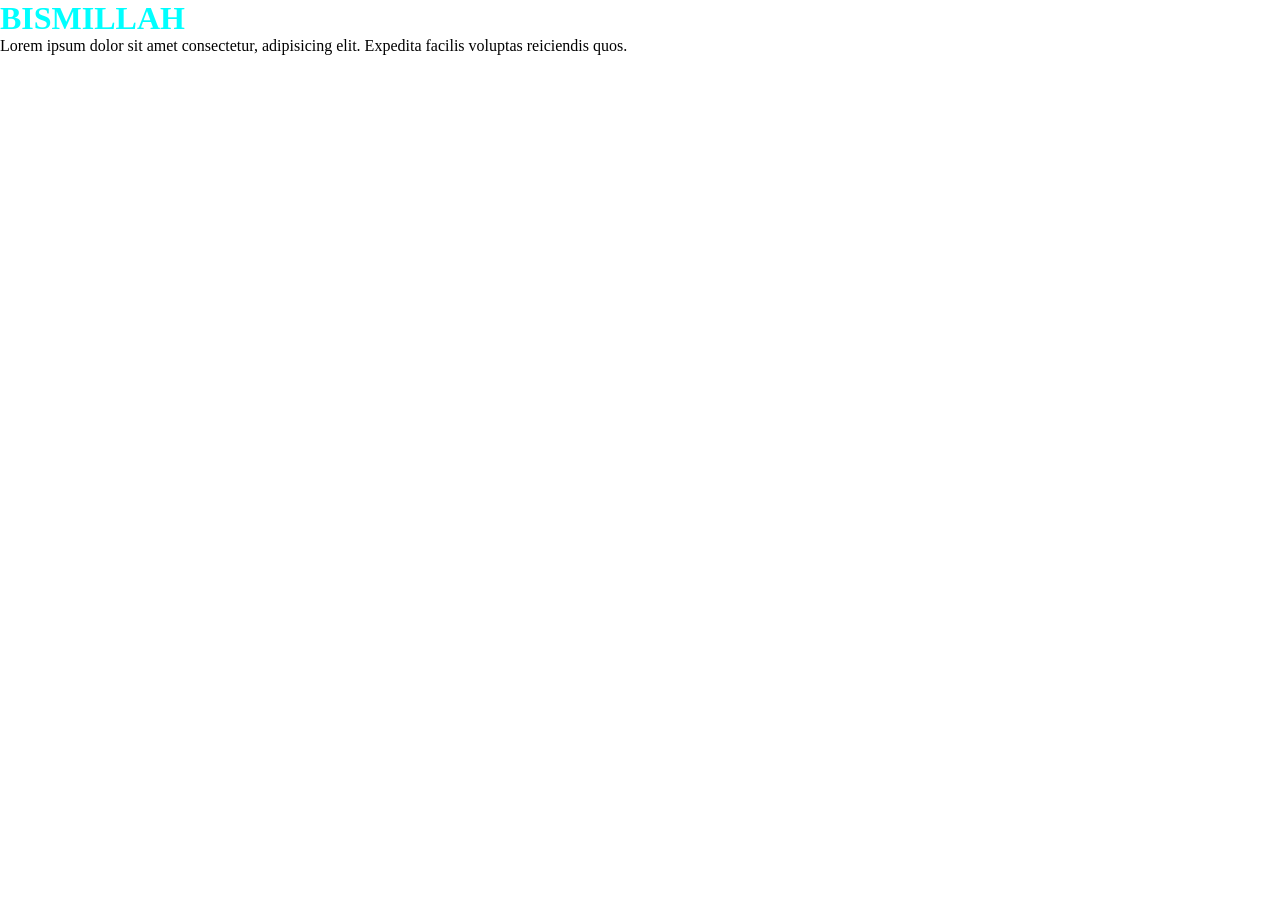
==== index.html @ 944ce269 "BISMILLAH" ====
<!DOCTYPE html>
<html lang="en">
<head>
    <meta charset="UTF-8">
    <meta name="viewport" content="width=device-width, initial-scale=1.0">
    <title>Document</title>
    <link rel="stylesheet" href="style.css">
</head>
<body>
    <h1>BISMILLAH</h1>
    <p>
        Lorem ipsum dolor sit amet consectetur, adipisicing elit. Expedita facilis voluptas reiciendis quos.
    </p>
    
</body>
</html>
---- style.css ----
*{
    margin: 0;
    padding: 0;
    box-sizing: border-box;
}



h1{
    color: aqua;
}
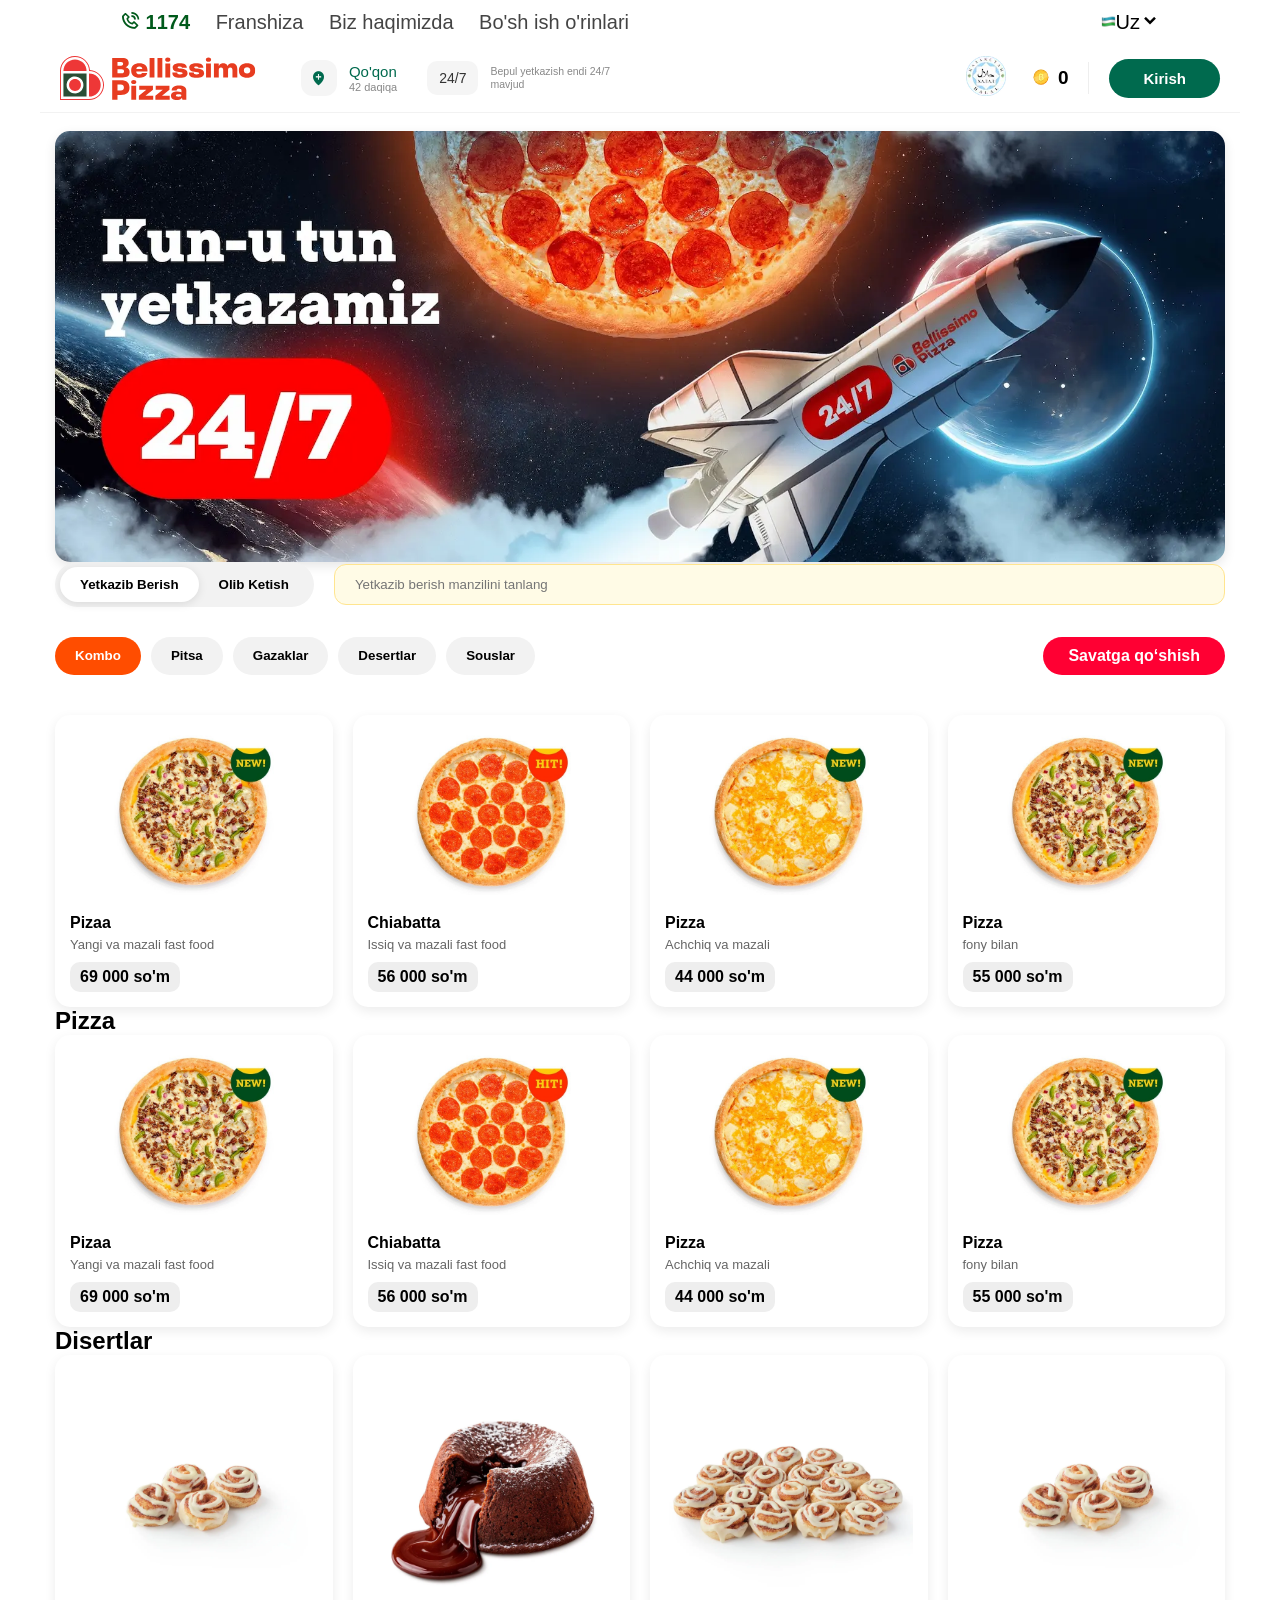
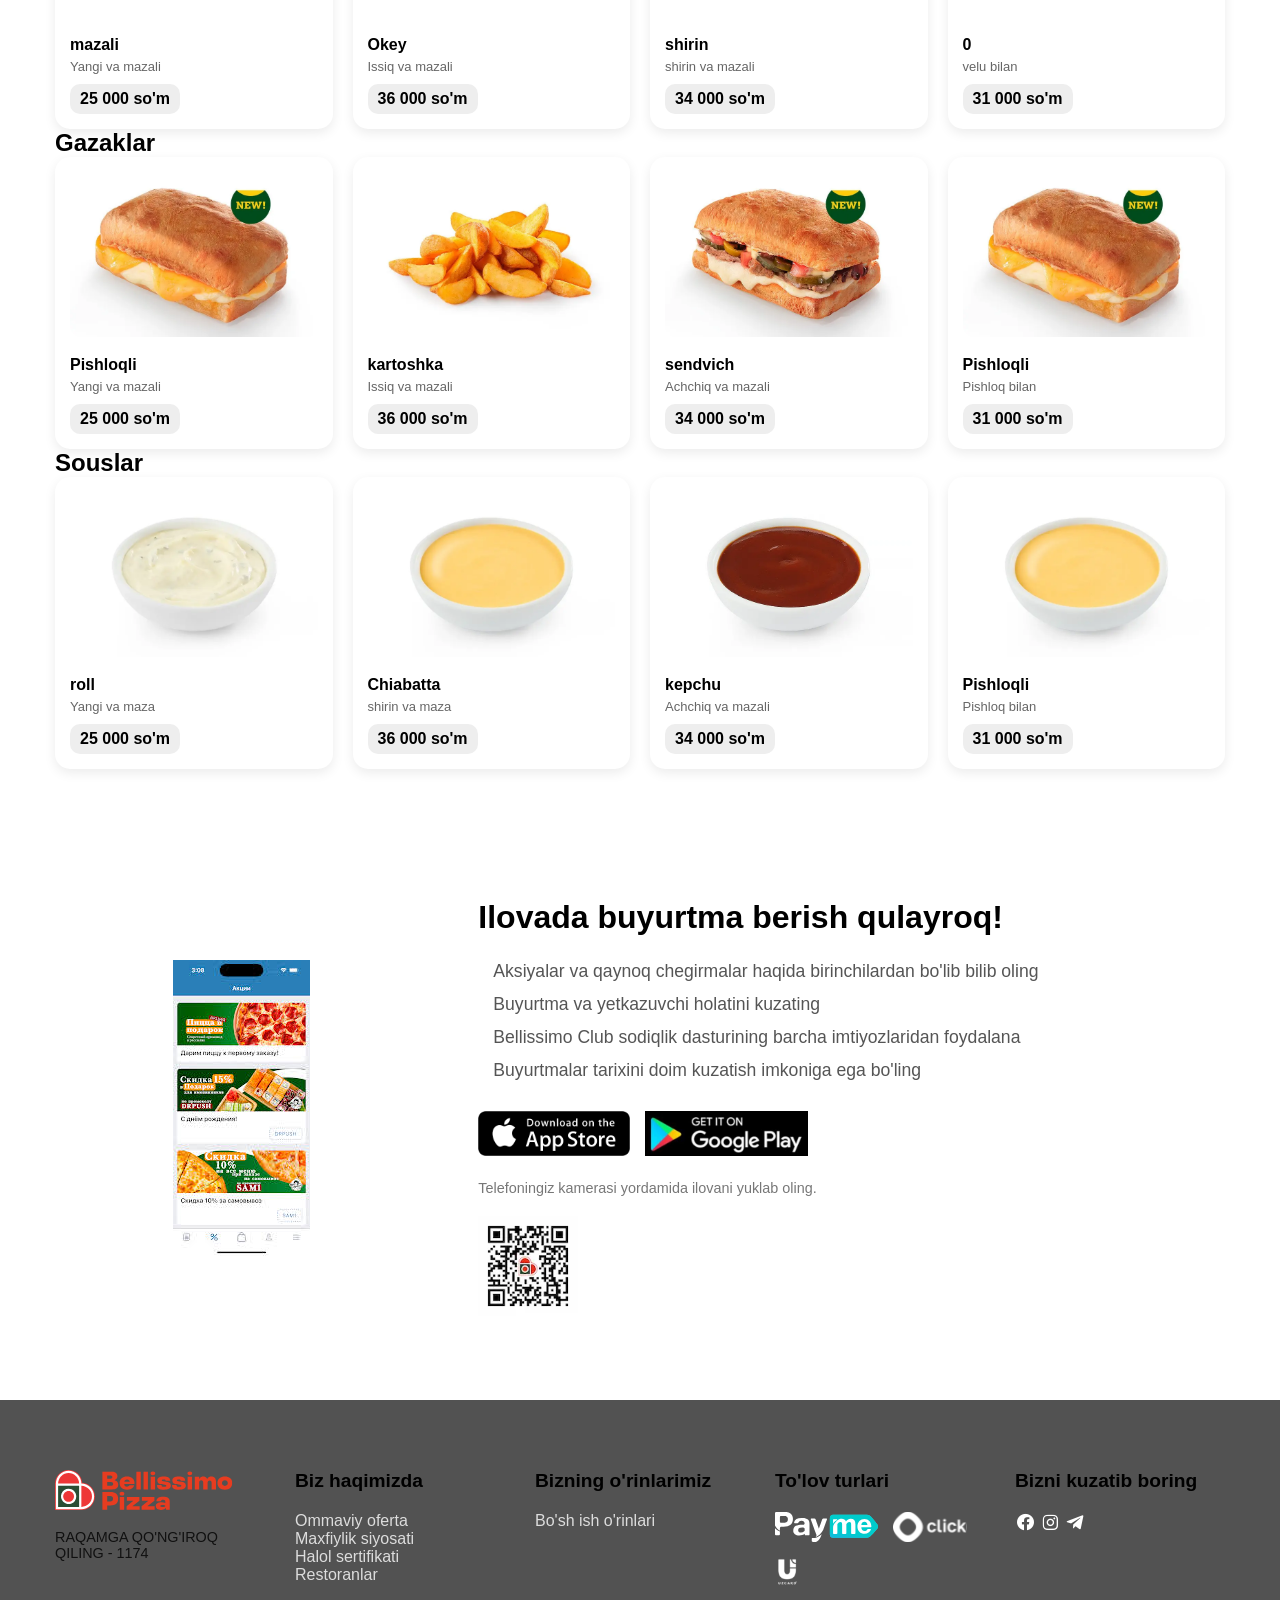
==== commit 7daf623f: "Github" ====
--- a/index.html
+++ b/index.html
@@ -3,14 +3,406 @@
 <head>
     <meta charset="UTF-8">
     <meta name="viewport" content="width=device-width, initial-scale=1.0">
-    <title>Document</title>
-    <link rel="stylesheet" href="style.css">
-</head>
-<body>
-    <h1>BISMILLAH</h1>
-    <p>
-        Lorem ipsum dolor sit amet consectetur, adipisicing elit. Expedita facilis voluptas reiciendis quos.
-    </p>
+    <!-- link css -->
+    <link rel="stylesheet" href="./bls.css">
+    <!-- link boxicon -->
+    <link href='https://unpkg.com/boxicons@2.1.4/css/boxicons.min.css' rel='stylesheet'>
+    </head>
     
-</body>
-</html>+    <body>
+        <!-- TOP BAR -->
+        <div class="topbar">
+            <div class="top-left">
+                <span class="phone"><i class='bx bx-phone-call'></i> 1174</span>
+                <a href="#">Franshiza</a>
+                <a href="#">Biz haqimizda</a>
+                <a href="#">Bo'sh ish o'rinlari</a>
+            </div>
+            <div class="dropdown">
+                <input type="checkbox" id="lang">
+                <label for="lang" class="btn-hee"><img src="uzFlag.svg" alt="">Uz<i class='bx bxs-chevron-down'></i></label>
+    
+                <div class="dropdown-menu">
+                    <p><img src="ruFlag.svg" alt="">Ru</p>
+                </div>
+            </div>
+        </div>
+        <!-- <hr class="legh"> -->
+        
+        <header class="top-navigation-shell">
+            <div class="main-inner-row">
+        
+                <!-- LOGO QISMI -->
+                <div class="branding-cell">
+                    <img src="./logo_new.svg" alt="Bellissimo" class="brand-img">
+                </div>
+        
+                <!-- LOKATSIYA TANLASH -->
+                <div class="geo-selector-unit">
+                    <div class="square-icon-box">
+                        <i class='bx bxs-location-plus'></i>
+                    </div>
+                    <div class="geo-label-stack">
+                        <div class="primary-city">Qo'qon</div>
+                        <div class="secondary-eta">42 daqiqa</div>
+                    </div>
+                </div>
+        
+                <!-- 24/7 STATUS -->
+                <div class="delivery-status-chip">
+                    <div class="grey-text-badge">24/7</div>
+                    <div class="chip-description">
+                        Bepul yetkazish endi 24/7 <br> mavjud
+                    </div>
+                </div>
+                <!-- O'NG TOMONDAGI DIVLAR -->
+                <div class="utility-actions-group">
+                    <div class="halal-cert-mark">
+                        <img src="./halal.webp" alt="Halal">
+                    </div>
+                
+                    <div class="wallet-balance-view">
+                        <img src="./Без названия.svg" alt="Coin" class="coin-icon-svg">
+                        <span class="balance-digit">0</span>
+                    </div>
+                
+                    <div class="vertical-separator-line"></div>
+                    <a href="https://bellissimo.uz/login">
+                
+                        <button class="entry-portal-btn">Kirish</button>
+                    </a>
+                </div>
+                
+                </div>
+                </header>
+                
+                <!-- HERO -->
+                <section class="hero">
+                    <img src="hero.png" alt="">
+                </section>
+                <div class="container">
+                    <div class="main-banner">
+                        <a href="https://bellissimo.uz/">
+                
+                            <img src="./b5746673-ba47-4a66-aa91-379687119236.webp" alt="Bellissimo Aksiya" class="banner-img">
+                        </a>
+                    </div>
+                    <div class="main">
+                        <header class="top">
+                            <div class="toggle">
+                                <button class="tgl-btn active">Yetkazib Berish</button>
+                                <button class="tgl-btn">Olib Ketish</button>
+                            </div>
+                
+                            <div class="inp-box">
+                                <input type="text" placeholder="Yetkazib berish manzilini tanlang" class="inp">
+                                <span class="edit-icon"></span>
+                            </div>
+                        </header>
+                
+                        <nav class="cats">
+                            <div class="tags">
+                                <button class="tag active">Kombo</button>
+                                <button class="tag">Pitsa</button>
+                                <button class="tag">Gazaklar</button>
+                                <button class="tag">Desertlar</button>
+                                <button class="tag">Souslar</button>
+                            </div>
+                            <div class="cart">
+                                <a href="http://127.0.0.1:5501/savat.html">
+                                    <button">Savatga qo‘shish</button>
+                                </a>
+                            </div>
+                        </nav>
+                    </div>
+                    <!-- komboooooooooooooooooooooooooooooooooooooooooo -->
+                    <div class="shell">
+                        <h2 class="caption"></h2>
+                
+                        <div class="matrix">
+                
+                            <div class="tile" onclick="showDialog(this)">
+                                <img src="./33b46d3a-a289-4971-88f5-bd0a3807785c.webp">
+                                <h4>Pizaa</h4>
+                                <p>Yangi va mazali fast food</p>
+                                <span class="badge">69 000 so'm</span>
+                            </div>
+                
+                            <div class="tile" onclick="showDialog(this)">
+                                <img src="./601282db-7274-43e4-ac74-e8987d53dd6e.webp">
+                                <h4>Chiabatta</h4>
+                                <p>Issiq va mazali fast food</p>
+                                <span class="badge">56 000 so'm</span>
+                            </div>
+                
+                            <div class="tile" onclick="showDialog(this)">
+                                <img src="./b3635a5f-1556-47e8-a600-d88dd8170b36.webp">
+                                <h4>Pizza</h4>
+                                <p>Achchiq va mazali</p>
+                                <span class="badge">44 000 so'm</span>
+                            </div>
+                
+                            <div class="tile" onclick="showDialog(this)">
+                                <img src="./33b46d3a-a289-4971-88f5-bd0a3807785c.webp">
+                                <h4>Pizza</h4>
+                                <p>fony bilan</p>
+                                <span class="badge">55 000 so'm</span>
+                            </div>
+                
+                        </div>
+                    </div>
+                    <!-- pizaaaaaaaaaaaaaaaaaaaaaaaaaaaaaaaaaaaaaaaaaaaaaaaaaaaaaa -->
+                    
+                    <div class="shell">
+                        <h2 class="caption">Pizza</h2>
+                    
+                        <div class="matrix">
+                    
+                            <div class="tile" onclick="showDialog(this)">
+                                <img src="./33b46d3a-a289-4971-88f5-bd0a3807785c.webp">
+                                <h4>Pizaa</h4>
+                                <p>Yangi va mazali fast food</p>
+                                <span class="badge">69 000 so'm</span>
+                            </div>
+                    
+                            <div class="tile" onclick="showDialog(this)">
+                                <img src="./601282db-7274-43e4-ac74-e8987d53dd6e.webp">
+                                <h4>Chiabatta</h4>
+                                <p>Issiq va mazali fast food</p>
+                                <span class="badge">56 000 so'm</span>
+                            </div>
+                    
+                            <div class="tile" onclick="showDialog(this)">
+                                <img src="./b3635a5f-1556-47e8-a600-d88dd8170b36.webp">
+                                <h4>Pizza</h4>
+                                <p>Achchiq va mazali</p>
+                                <span class="badge">44 000 so'm</span>
+                            </div>
+                    
+                            <div class="tile" onclick="showDialog(this)">
+                                <img src="./33b46d3a-a289-4971-88f5-bd0a3807785c.webp">
+                                <h4>Pizza</h4>
+                                <p>fony bilan</p>
+                                <span class="badge">55 000 so'm</span>
+                            </div>
+                    
+                        </div>
+                    </div>
+                    
+                    <!-- aggggggggggagaggggggggggggggggggggggggggggggggggggggggggggggggggggggggaaaaaaaaaaaaaaaaag -->
+                    
+                    <div class="shell">
+                        <h2 class="caption">Disertlar</h2>
+                    
+                        <div class="matrix">
+                    
+                            <div class="tile" onclick="showDialog(this)">
+                                <img src="./8e827ad6-07c1-4666-9710-2e88e769a5c6.webp">
+                                <h4>mazali</h4>
+                                <p>Yangi va mazali </p>
+                                <span class="badge">25 000 so'm</span>
+                            </div>
+                    
+                            <div class="tile" onclick="showDialog(this)">
+                                <img src="./b643ceb5-6a4e-4101-a3dc-91c5327c588a.webp">
+                                <h4>Okey</h4>
+                                <p>Issiq va mazali</p>
+                                <span class="badge">36 000 so'm</span>
+                            </div>
+                    
+                            <div class="tile" onclick="showDialog(this)">
+                                <img src="./02708d12-129a-42d3-b69e-287f19e14751.webp">
+                                <h4>shirin</h4>
+                                <p>shirin va mazali</p>
+                                <span class="badge">34 000 so'm</span>
+                            </div>
+                    
+                            <div class="tile" onclick="showDialog(this)">
+                                <img src="./8e827ad6-07c1-4666-9710-2e88e769a5c6.webp">
+                                <h4>0</h4>
+                                <p>velu bilan</p>
+                                <span class="badge">31 000 so'm</span>
+                            </div>
+                    
+                        </div>
+                    </div>
+                    
+                    <!-- gazaklarrrrrrrrrrrrrrrrrrrrrrrrrrrrrrrrrrrrrrrrrrrrrrrrrrrrrrrrrrrrrrrrrrrrrrrrrrrrrrrrrrrrrrrrrrrrr -->
+                    
+                    <div class="shell">
+                        <h2 class="caption">Gazaklar</h2>
+                    
+                        <div class="matrix">
+                    
+                            <div class="tile" onclick="showDialog(this)">
+                                <img src="./4313a341-dc2e-4e0a-a33e-0b3a8b19c1c2.webp">
+                                <h4>Pishloqli</h4>
+                                <p>Yangi va mazali </p>
+                                <span class="badge">25 000 so'm</span>
+                            </div>
+                    
+                            <div class="tile" onclick="showDialog(this)">
+                                <img src="./6a0457e3-5606-4bf1-a8ed-ade0a5dc3485.webp">
+                                <h4>kartoshka</h4>
+                                <p>Issiq va mazali</p>
+                                <span class="badge">36 000 so'm</span>
+                            </div>
+                    
+                            <div class="tile" onclick="showDialog(this)">
+                                <img src="./c2f51f99-49b6-45d3-bded-67a5d21ad4eb.webp">
+                                <h4>sendvich</h4>
+                                <p>Achchiq va mazali</p>
+                                <span class="badge">34 000 so'm</span>
+                            </div>
+                    
+                            <div class="tile" onclick="showDialog(this)">
+                                <img src="./4313a341-dc2e-4e0a-a33e-0b3a8b19c1c2.webp">
+                                <h4>Pishloqli</h4>
+                                <p>Pishloq bilan</p>
+                                <span class="badge">31 000 so'm</span>
+                            </div>
+                    
+                        </div>
+                    </div>
+                    
+                    <!-- MODAL -->
+                    <div class="backdrop" id="backdrop">
+                        <div class="dialog">
+                            <span class="exit" onclick="hideDialog()">&times;</span>
+                    
+                            <img id="dImg">
+                            <h3 id="dTitle"></h3>
+                            <p id="dDesc"></p>
+                            <p id="dPrice"></p>
+                    
+                            <button class="action" id="addBtn" onclick="startAdd()">Savatga qo'shish</button>
+                    
+                            <div class="qty-box" id="qtyBox" style="display:none;">
+                                <button onclick="minus()">-</button>
+                                <span id="qty">1</span>
+                                <button onclick="plus()">+</button>
+                            </div>
+                        </div>
+                    </div>
+                    <!-- souslarrrrrrrrrrrrrrrrrrrrrrrrrrrrrrrrrrrrrrrrrrrrrrrrrrrrrrrrrrrrrrrrrrrrrrrrrrrrrrrrrrrrrr -->
+                    <div class="shell">
+                        <h2 class="caption">Souslar</h2>
+                    
+                        <div class="matrix">
+                    
+                            <div class="tile" onclick="showDialog(this)">
+                                <img src="./b33f0b64-fa93-4f15-8c94-21ceb4ce722b.webp">
+                                <h4>roll</h4>
+                                <p>Yangi va maza</p>
+                                <span class="badge">25 000 so'm</span>
+                            </div>
+                    
+                            <div class="tile" onclick="showDialog(this)">
+                                <img src="./D.webp">
+                                <h4>Chiabatta</h4>
+                                <p>shirin va maza</p>
+                                <span class="badge">36 000 so'm</span>
+                            </div>
+                    
+                            <div class="tile" onclick="showDialog(this)">
+                                <img src="./L.webp">
+                                <h4>kepchu</h4>
+                                <p>Achchiq va mazali</p>
+                                <span class="badge">34 000 so'm</span>
+                            </div>
+                    
+                            <div class="tile" onclick="showDialog(this)">
+                                <img src="./D.webp">
+                                <h4>Pishloqli</h4>
+                                <p>Pishloq bilan</p>
+                                <span class="badge">31 000 so'm</span>
+                            </div>
+                    
+                        </div>
+                    </div>
+                    
+                    <!-- MODAL -->
+                    <div class="backdrop" id="backdrop">
+                        <div class="dialog">
+                            <span class="exit" onclick="hideDialog()">&times;</span>
+                            <img id="dImg">
+                            <h3 id="dTitle"></h3>
+                            <p id="dDesc"></p>
+                            <p id="dPrice"></p>
+                            <button class="action">Savatga qo'shish</button>
+                        </div>
+                    </div>
+                    </div>
+                    <!-- 4. MOBILE APP-->
+                    <section class="app-download-section">
+                        <div class="container app-content-wrapper">
+                            <div class="app-screenshot">
+                                <img src="./images (7).jpg" alt="App Screenshot">
+                            </div>
+                            <div class="app-info">
+                                <h2>Ilovada buyurtma berish qulayroq!</h2>
+                                <ul>
+                                    <li><i class="fas fa-check-circle"></i> Aksiyalar va qaynoq chegirmalar haqida birinchilardan
+                                        bo'lib bilib oling</li>
+                                    <li><i class="fas fa-check-circle"></i> Buyurtma va yetkazuvchi holatini kuzating</li>
+                                    <li><i class="fas fa-check-circle"></i> Bellissimo Club sodiqlik dasturining barcha
+                                        imtiyozlaridan foydalana</li>
+                                    <li><i class="fas fa-check-circle"></i> Buyurtmalar tarixini doim kuzatish imkoniga ega bo'ling
+                                    </li>
+                                </ul>
+                                <div class="app-buttons">
+                                    <a href="#" target="_blank"><img src="./images (2).png" alt="App Store"></a>
+                                    <a href="#" target="_blank"><img src="./images (8).jpg  " alt="Google Play"></a>
+                                </div>
+                                <p>Telefoningiz kamerasi yordamida ilovani yuklab oling.</p>
+                                <div class="qr-code">
+                                    <img src="./website-footer-qr-06f12d27385aaf3169ec8f4434f85ed1 (1).webp" alt="QR Code">
+                                </div>
+                            </div>
+                        </div>
+                    </section>
+                    
+                    <!-- 5. FOOTER (Rasmdagi kabi) -->
+                    <footer class="main-footer">
+                        <div class="container footer-grid">
+                            <div class="footer-col footer-about">
+                                <img src="./logo_new.svg" alt="Bellissimo Logo">
+                                <p>RAQAMGA QO'NG'IROQ QILING - 1174</p>
+                            </div>
+                            <div class="footer-col">
+                                <h4>Biz haqimizda</h4>
+                                <ul>
+                                    <li><a href="#">Ommaviy oferta</a></li>
+                                    <li><a href="#">Maxfiylik siyosati</a></li>
+                                    <li><a href="#">Halol sertifikati</a></li>
+                                    <li><a href="#">Restoranlar</a></li>
+                                </ul>
+                            </div>
+                            <div class="footer-col">
+                                <h4>Bizning o'rinlarimiz</h4>
+                                <ul>
+                                    <li><a href="#">Bo'sh ish o'rinlari</a></li>
+                                </ul>
+                            </div>
+                            <div class="footer-col footer-payment">
+                                <h4>To'lov turlari</h4>
+                                <div class="payment-icons">
+                                    <img src="payme-footer (1).svg" alt="Payme">
+                                    <img src="./click-footer.svg" alt="Uzcard">
+                                    <img src="./uzcard-footer.svg" alt="Click">
+                                </div>
+                            </div>
+                            <div class="footer-col footer-social">
+                                <h4>Bizni kuzatib boring</h4>
+                                <div class="social-icons">
+                                    <i class='bx bxl-facebook-circle'></i>
+                                    <i class='bx bxl-instagram'></i>
+                                    <i class='bx bxl-telegram'></i>
+                                </div>
+                            </div>
+                        </div>
+                    </footer>
+                    <script src="bls.js"></script>
+                    </body>
+                    
+                    </html>
--- a/bls.css
+++ b/bls.css
@@ -0,0 +1,865 @@
+* {
+    margin: 0;
+    padding: 0;
+    box-sizing: border-box;
+    font-family: 'Segoe UI', sans-serif;
+}
+body {
+    background: #ffffff;
+}
+
+.legh {
+    max-width: 1200px;
+    margin: 30px auto;
+    width: 1110px;
+    margin-left: 120px;
+    color: #eee;
+
+}
+
+/* TOPBAR */
+.topbar {
+    max-width: 1200px;
+    margin: auto;
+    display: flex;
+    justify-content: space-between;
+    padding: 10px 80px;
+    background: #ffffff;
+    font-size: 20px;
+}
+
+.top-left a {
+    margin-left: 20px;
+    text-decoration: none;
+    color: #444;
+    transition: 0.3s;
+}
+
+.phone {
+    color: #005a1b;
+    font-weight: bold;
+}
+
+.top-left a:hover {
+    color: #e4002b;
+}
+
+.lang {
+    cursor: pointer;
+    transition: 0.3s;
+}
+
+.lang:hover {
+    color: #e4002b;
+}
+
+.top-navigation-shell {
+    max-width: 1200px;
+    margin: auto;
+    width: 100%;
+    background: #ffffff;
+    border-bottom: 1px solid #f2f2f2;
+    padding: 12px 0;
+}
+
+.main-inner-row {
+    max-width: 1240px;
+    margin: 0 auto;
+    display: flex;
+    align-items: center;
+    padding: 0 20px;
+}
+
+.branding-cell {
+    margin-right: 45px;
+}
+
+.brand-img {
+    height: 44px;
+    display: block;
+    cursor: pointer;
+}
+
+.geo-selector-unit {
+    display: flex;
+    align-items: center;
+    margin-right: 30px;
+    cursor: pointer;
+}
+
+.square-icon-box {
+    width: 36px;
+    height: 36px;
+    background-color: #f5f5f5;
+    border-radius: 12px;
+    display: flex;
+    justify-content: center;
+    align-items: center;
+    margin-right: 12px;
+}
+
+.square-icon-box i {
+    color: #006a4e;
+    font-size: 17px;
+}
+
+.primary-city {
+    color: #006a4e;
+    font-weight: 500;
+    font-size: 15px;
+    display: flex;
+    align-items: center;
+    gap: 5px;
+}
+
+.primary-city i {
+    font-size: 9px;
+    margin-top: 2px;
+}
+
+.secondary-eta {
+    color: #888888;
+    font-size: 11px;
+    margin-top: 1px;
+}
+
+.delivery-status-chip {
+    display: flex;
+    align-items: center;
+}
+
+.grey-text-badge {
+    background-color: #f5f5f5;
+    padding: 9px 12px;
+    border-radius: 10px;
+    font-weight: 500;
+    font-size: 14px;
+    color: #333333;
+    margin-right: 12px;
+}
+
+.chip-description {
+    font-size: 10.5px;
+    color: #888888;
+    line-height: 1.2;
+}
+
+.utility-actions-group {
+    margin-left: auto;
+    display: flex;
+    align-items: center;
+}
+
+.halal-cert-mark {
+    margin-right: 25px;
+    cursor: pointer;
+}
+
+.halal-cert-mark img {
+    height: 40px;
+}
+
+.wallet-balance-view {
+    display: flex;
+    align-items: center;
+    gap: 7px;
+    margin-right: 20px;
+    cursor: pointer;
+}
+
+.coin-icon-svg {
+    height: 22px;
+}
+
+.balance-digit {
+    font-weight: 700;
+    font-size: 19px;
+    color: #000000;
+}
+
+.vertical-separator-line {
+    width: 1px;
+    height: 32px;
+    background-color: #eeeeee;
+    margin-right: 20px;
+}
+
+/* KIRISH TUGMASI - ASOSIY ELEMENT */
+.entry-portal-btn {
+    background-color: #006a4e;
+    color: #ffffff;
+    border: none;
+    padding: 11px 34px;
+    border-radius: 25px;
+    font-size: 15px;
+    font-weight: 700;
+    cursor: pointer;
+    transition: all 0.2s ease-in-out;
+}
+
+.entry-portal-btn:hover {
+    background-color: #004d39;
+    box-shadow: 0 3px 8px rgba(0, 106, 78, 0.15);
+}
+
+.dropdown {
+    position: relative;
+    margin-left: 100px;
+}
+
+.dropdown input {
+    display: none;
+}
+
+.dropdown-menu {
+    display: none;
+    position: absolute;
+    top: 110%;
+    left: 0;
+    width: 100px;
+    background: white;
+    border-radius: 10px;
+    box-shadow: 0 5px 20px rgba(0, 0, 0, 0.15);
+    padding: 10px 0;
+    z-index: 100;
+}
+
+.dropdown input:checked~.dropdown-menu {
+    display: block;
+}
+
+.dropdown-menu p {
+    padding: 8px 12px;
+    cursor: pointer;
+}
+
+.dropdown-menu p:hover {
+    background: #f2f2f2;
+}
+
+
+/* HERO */
+
+.hero {
+    padding: 15px 80px;
+}
+
+.hero img {
+    width: 100%;
+    border-radius: 20px;
+    transition: 0.4s;
+}
+
+.hero img:hover {
+    transform: scale(1.01);
+}
+
+.container {
+    max-width: 1200px;
+    margin: 20px auto;
+    padding: 0 15px;
+}
+
+/* Banner uslubi */
+.main-banner {
+    width: 100%;
+    border-radius: 15px;
+    overflow: hidden;
+    box-shadow: 0 4px 12px rgba(0, 0, 0, 0.1);
+    line-height: 0;
+    margin-top: -50px;
+}
+
+.banner-img {
+    width: 100%;
+    height: auto;
+    display: block;
+    cursor: pointer;
+    transition: transform 0.3s ease;
+}
+
+.banner-img:hover {
+    transform: scale(1.01);
+}
+
+.main {
+    max-width: 1200px;
+    margin: 0 auto;
+}
+
+.top {
+    display: flex;
+    gap: 20px;
+    align-items: center;
+    margin-bottom: 30px;
+}
+
+.toggle {
+    background: #f2f2f2;
+    padding: 5px;
+    border-radius: 30px;
+    display: flex;
+}
+
+.tgl-btn {
+    border: none;
+    padding: 10px 20px;
+    border-radius: 25px;
+    cursor: pointer;
+    font-weight: bold;
+    background: transparent;
+    transition: 0.3s;
+}
+
+.tgl-btn.active {
+    background: #fff;
+    box-shadow: 0 2px 10px rgba(0, 0, 0, 0.1);
+}
+
+.tgl-btn:hover:not(.active) {
+    background: #e0e0e0;
+}
+
+.inp-box {
+    flex: 1;
+    position: relative;
+}
+
+.inp {
+    width: 100%;
+    padding: 12px 20px;
+    border-radius: 12px;
+    border: 1px solid #ffe58f;
+    background: #fffbe6;
+    color: #856404;
+    outline: none;
+}
+
+.edit-icon {
+    position: absolute;
+    right: 15px;
+    top: 12px;
+    cursor: pointer;
+}
+
+/* CATEGORIES */
+.cats {
+    display: flex;
+    justify-content: space-between;
+    margin-bottom: 40px;
+    text-decoration: none;
+}
+
+.tags {
+    display: flex;
+    gap: 10px;
+}
+
+.tag {
+    border: none;
+    padding: 10px 20px;
+    border-radius: 20px;
+    background: #f2f2f2;
+    cursor: pointer;
+    font-weight: bold;
+    transition: 0.3s;
+}
+
+.tag.active,
+.tag:hover {
+    background: #ff4d00;
+    color: #fff;
+}
+
+.cart {
+    background: #ff0033;
+    color: #fff;
+    padding: 10px 25px;
+    border-radius: 25px;
+    font-weight: bold;
+    cursor: pointer;
+    transition: 0.3s;
+    text-decoration: none;
+    list-style: none;
+}
+.cart a{
+    
+  color: rgb(255, 255, 255);
+  text-decoration: none;
+
+}
+.cart:hover {
+    transform: scale(1.05);
+    background: #cc0029;
+}
+
+.grid {
+    display: grid;
+    grid-template-columns: repeat(4, 1fr);
+    gap: 25px;
+}
+
+
+.info .name {
+    font-size: 18px;
+    margin-bottom: 10px;
+}
+
+.info .txt {
+    font-size: 13px;
+    color: #777;
+    margin-bottom: 20px;
+    height: 40px;
+    overflow: hidden;
+}
+
+.row {
+    display: flex;
+    justify-content: space-between;
+    align-items: center;
+}
+
+.price {
+    font-weight: bold;
+    font-size: 18px;
+}
+
+.btn {
+    background: #ff4d00;
+    color: #fff;
+    border: none;
+    padding: 10px 20px;
+    border-radius: 20px;
+    cursor: pointer;
+    font-weight: bold;
+    transition: 0.3s;
+}
+
+.btn:hover {
+    background: #000;
+}
+
+/* QR kodddddddddddddddddddddddddddddddddddddddddddddddddddddddddddddddd */
+
+.app-download-section {
+    padding: 60px 0;
+    margin-top: 50px;
+    
+}
+.app-content-wrapper {
+    display: flex;
+    align-items: center;
+    gap: 50px;
+}
+
+.app-screenshot {
+    flex: 1;
+    text-align: center;
+}
+
+.app-screenshot img {
+    max-width: 300px;
+    height: auto;
+}
+
+.app-info {
+    flex: 2;
+}
+
+.app-info h2 {
+    font-size: 2rem;
+    margin-bottom: 25px;
+}
+
+.app-info ul {
+    list-style: none;
+    margin-bottom: 30px;
+}
+
+.app-info ul li {
+    display: flex;
+    align-items: center;
+    gap: 15px;
+    font-size: 1.1rem;
+    margin-bottom: 12px;
+    color: #555;
+}
+
+.app-info ul li .fa-check-circle {
+    font-size: 1.3rem;
+}
+
+.app-buttons {
+    display: flex;
+    gap: 15px;
+    margin-bottom: 20px;
+}
+
+.app-buttons img {
+    height: 45px;
+}
+
+.social-icons {
+    display: flex;
+    gap: 5px;
+}
+
+.app-info p {
+    font-size: 0.9rem;
+    color: #777;
+    margin-bottom: 20px;
+}
+
+.qr-code img {
+    height: 100px;
+}
+
+/* 5. FOOTER (O'zgarishsiz) */
+.main-footer {
+    background: #525252;
+    padding: 50px 0;
+}
+
+.footer-grid {
+    display: grid;
+    grid-template-columns: repeat(auto-fit, minmax(200px, 1fr));
+    gap: 30px;
+}
+
+.footer-col h4 {
+    font-size: 1.2rem;
+    margin-bottom: 20px;
+    text-decoration: none;
+    list-style: none;
+}
+
+.footer-col ul  a{
+    text-decoration: none;
+    list-style: none;
+    color: white;
+}
+.footer-col ul{
+    list-style: none;
+}
+.footer-col ul li a {
+    opacity: 0.8;
+    transition: opacity 0.2s ease;
+}
+
+.footer-col ul li a:hover {
+    opacity: 1;
+}
+
+.footer-about img {
+    height: 40px;
+    margin-bottom: 15px;
+}
+
+.footer-about p {
+    font-size: 0.9rem;
+    opacity: 0.8;
+}
+
+.footer-payment .payment-icons {
+    display: flex;
+    flex-wrap: wrap;
+    gap: 15px;
+}
+
+.footer-payment .payment-icons img {
+    height: 30px;
+}
+.social-icons{
+    display: flex;
+    font-size: 20px;
+    color: white;
+    cursor: pointer;
+}
+.tile p {
+    font-size: 13px;
+    color: #666;
+    margin: 5px 0 10px;
+}
+
+.matrix {
+    display: grid;
+    grid-template-columns: repeat(4, 1fr);
+    gap: 20px;
+}
+
+/* ===== CARD STYLE ===== */
+.tile {
+    background: #fff;
+    border-radius: 15px;
+    padding: 15px;
+    box-shadow: 0 4px 12px rgba(0, 0, 0, 0.08);
+    transition: 0.3s;
+}
+
+.tile:hover {
+    transform: translateY(-5px);
+    box-shadow: 0 10px 20px rgba(0, 0, 0, 0.15);
+}
+
+.tile img {
+    width: 100%;
+    border-radius: 12px;
+    margin-bottom: 10px;
+}
+
+.tile h4 {
+    margin: 5px 0;
+    font-size: 16px;
+}
+
+.tile p {
+    font-size: 13px;
+    color: #666;
+    margin-bottom: 10px;
+}
+
+.badge {
+    display: inline-block;
+    background: #eee;
+    padding: 6px 10px;
+    border-radius: 10px;
+    font-weight: bold;
+}
+
+.badge {
+    display: inline-block;
+    background: #eee;
+    padding: 6px 10px;
+    border-radius: 10px;
+    font-weight: bold;
+}
+
+/* MODAL */
+.backdrop {
+    position: fixed;
+    inset: 0;
+    background: rgba(0, 0, 0, 0.7);
+    display: flex;
+    justify-content: center;
+    align-items: center;
+    opacity: 0;
+    pointer-events: none;
+    transition: 0.3s;
+}
+
+.backdrop.visible {
+    opacity: 1;
+    pointer-events: auto;
+}
+
+.dialog {
+    background: #fff;
+    border-radius: 25px;
+    width: 520px;
+    padding: 25px;
+    text-align: center;
+    position: relative;
+    transform: scale(0.6);
+    transition: 0.3s;
+}
+
+.backdrop.visible .dialog {
+    transform: scale(1);
+}
+
+.dialog img {
+    width: 100%;
+    height: 220px;
+    object-fit: contain;
+}
+
+.exit {
+    position: absolute;
+    top: 12px;
+    right: 18px;
+    font-size: 26px;
+    cursor: pointer;
+}
+
+.action {
+    margin-top: 20px;
+    width: 100%;
+    padding: 14px;
+    border: none;
+    background: #e53935;
+    color: #fff;
+    border-radius: 12px;
+    font-size: 16px;
+    cursor: pointer;
+    transition: 0.3s;
+}
+
+.action:hover {
+    background: #b71c1c;
+    transform: scale(1.06);
+}
+
+.action:active {
+    transform: scale(0.95);
+}
+.qty-box {
+    display: flex;
+    justify-content: center;
+    align-items: center;
+    gap: 15px;
+    margin-top: 15px;
+}
+
+.qty-box button {
+    width: 35px;
+    height: 35px;
+    border: none;
+    background: #ff4d00;
+    color: #fff;
+    font-size: 20px;
+    border-radius: 8px;
+    cursor: pointer;
+}
+
+.qty-box span {
+    font-size: 18px;
+    font-weight: bold;
+}
+@media (max-width: 1024px) {
+
+    .main-inner-row {
+        flex-wrap: wrap;
+        gap: 15px;
+    }
+
+    .utility-actions-group {
+        margin-left: 0;
+        flex-wrap: wrap;
+        gap: 10px;
+    }
+
+    .top {
+        flex-direction: column;
+        align-items: stretch;
+    }
+
+    .toggle {
+        width: 100%;
+        justify-content: center;
+    }
+
+    .inp-box {
+        width: 100%;
+    }
+
+    .matrix {
+        grid-template-columns: repeat(2, 1fr);
+    }
+
+    .grid {
+        grid-template-columns: repeat(2, 1fr);
+    }
+
+    .app-content-wrapper {
+        flex-direction: column;
+        text-align: center;
+    }
+
+    .hero {
+        padding: 10px 20px;
+    }
+}
+@media (max-width: 768px) {
+
+    .topbar {
+        flex-direction: column;
+        gap: 10px;
+        padding: 10px 20px;
+        font-size: 14px;
+    }
+
+    .top-left {
+        display: flex;
+        flex-wrap: wrap;
+        gap: 10px;
+    }
+
+    .main-inner-row {
+        flex-direction: column;
+        align-items: flex-start;
+    }
+
+    .geo-selector-unit,
+    .delivery-status-chip,
+    .utility-actions-group {
+        width: 100%;
+        justify-content: space-between;
+    }
+
+    .cats {
+        flex-direction: column;
+        gap: 15px;
+    }
+
+    .tags {
+        flex-wrap: wrap;
+    }
+
+    .matrix {
+        grid-template-columns: repeat(1, 1fr);
+    }
+
+    .grid {
+        grid-template-columns: 1fr;
+    }
+
+    .dialog {
+        width: 90%;
+    }
+
+    .hero img {
+        border-radius: 10px;
+    }
+
+    .app-info h2 {
+        font-size: 1.5rem;
+    }
+}
+@media (max-width: 480px) {
+
+    .topbar {
+        font-size: 12px;
+    }
+
+    .entry-portal-btn {
+        padding: 8px 20px;
+        font-size: 13px;
+    }
+
+    .tag {
+        padding: 8px 12px;
+        font-size: 12px;
+    }
+
+    .badge {
+        font-size: 12px;
+    }
+
+    .app-buttons {
+        flex-direction: column;
+    }
+
+    .app-buttons img {
+        width: 140px;
+        height: auto;
+    }
+
+    .footer-grid {
+        grid-template-columns: 1fr;
+        text-align: center;
+    }
+
+    .social-icons {
+        justify-content: center;
+    }
+}
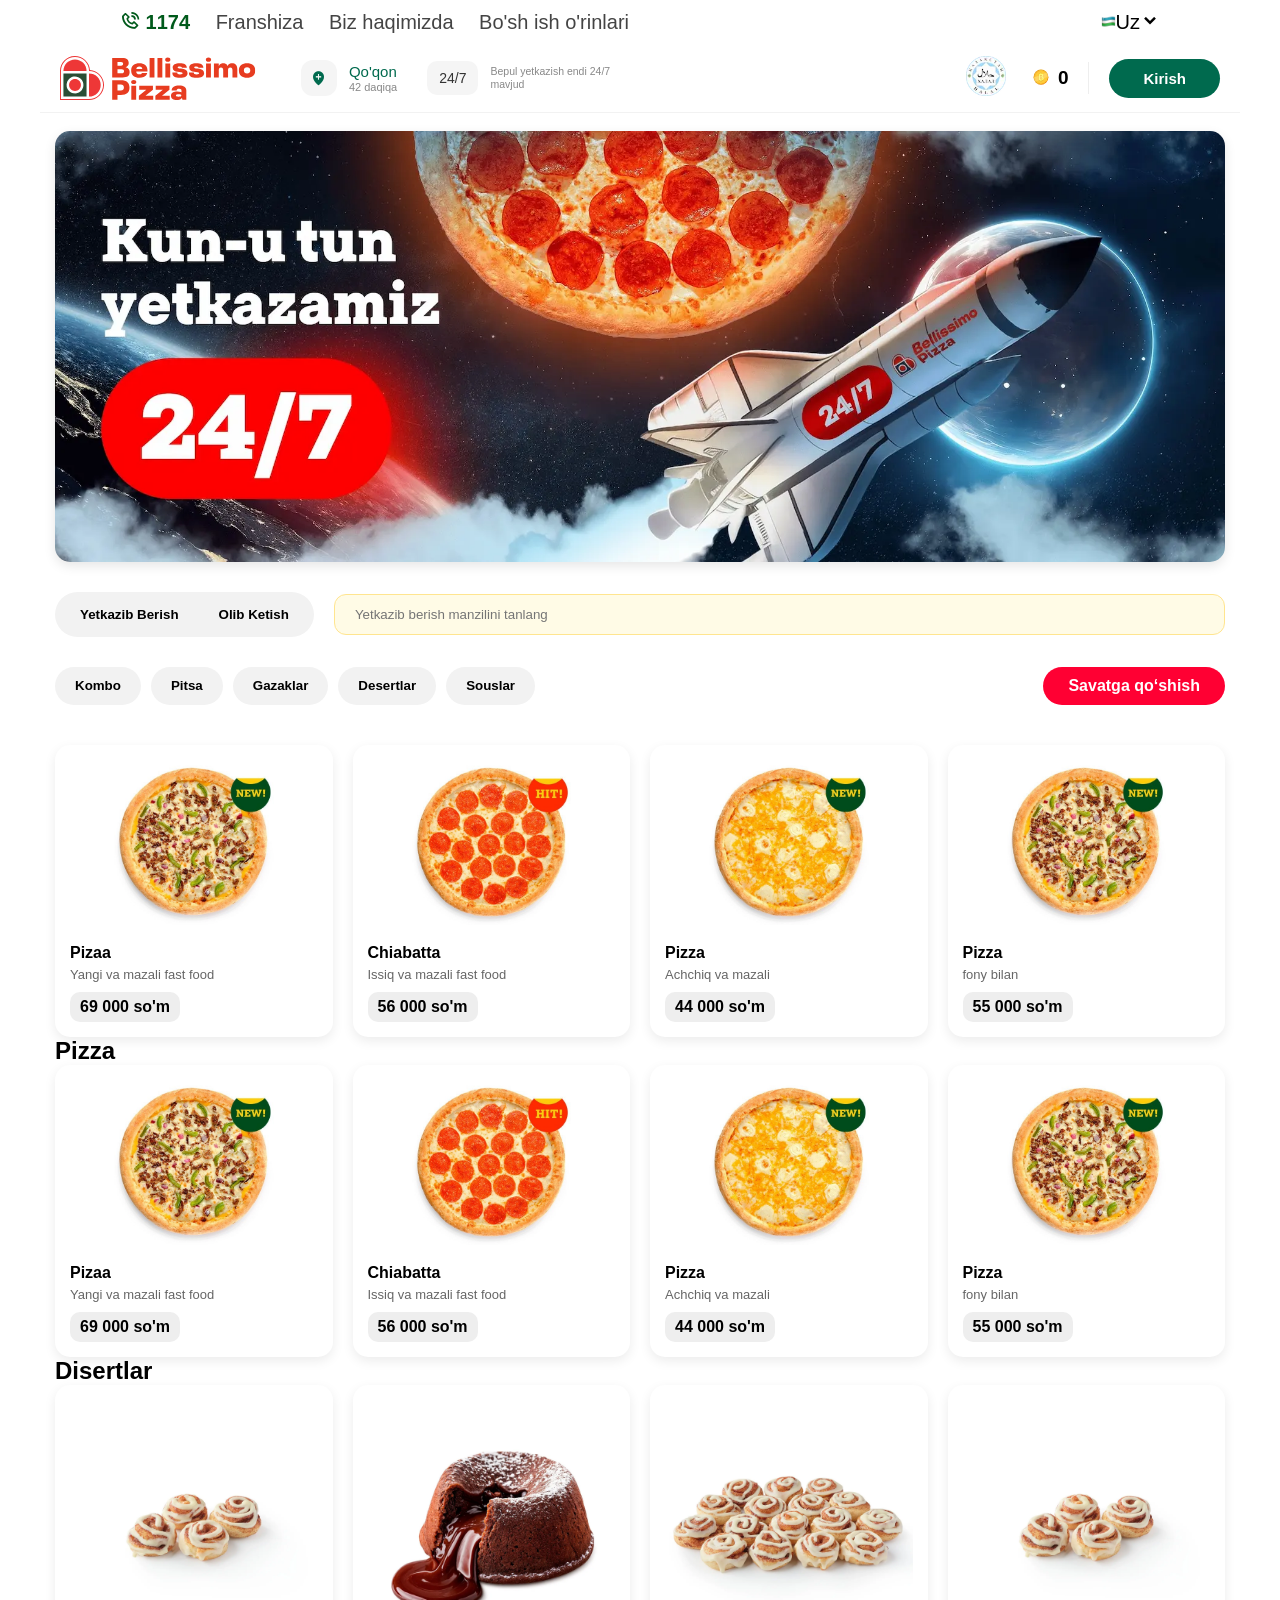
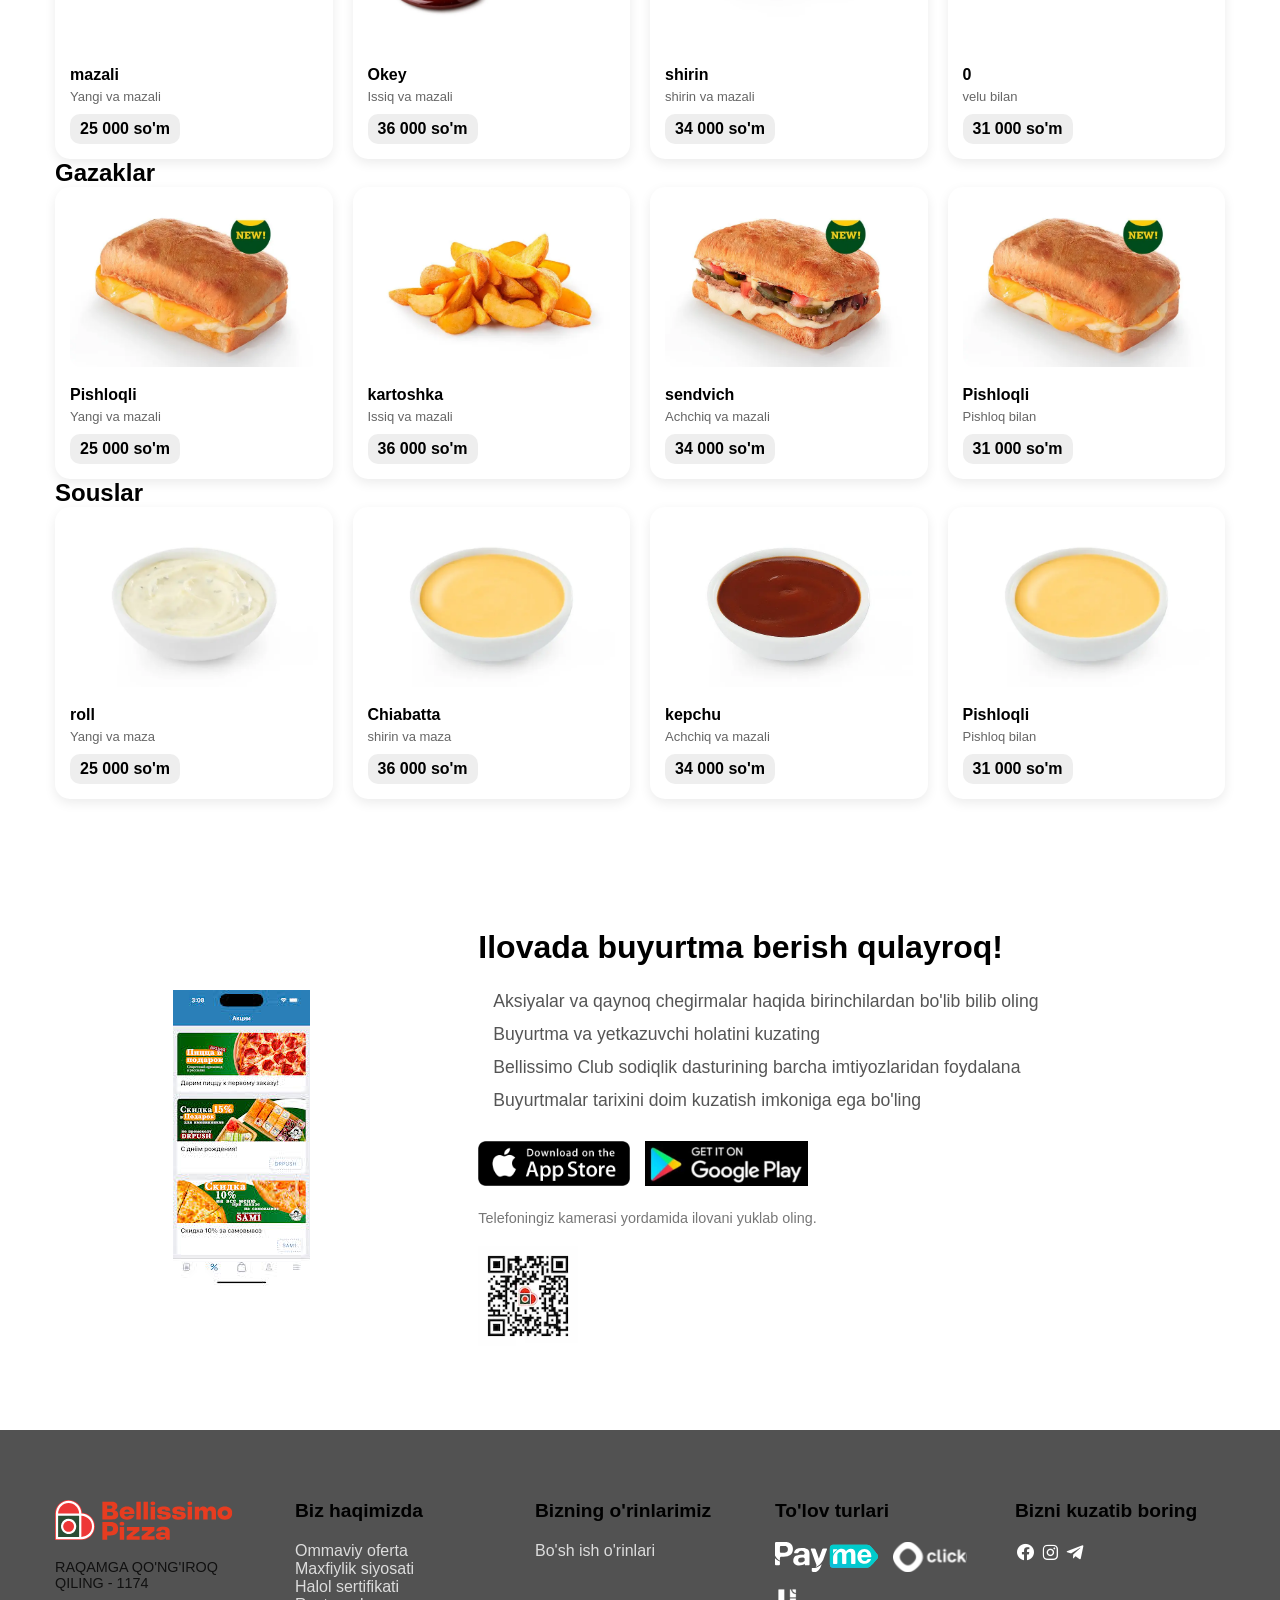
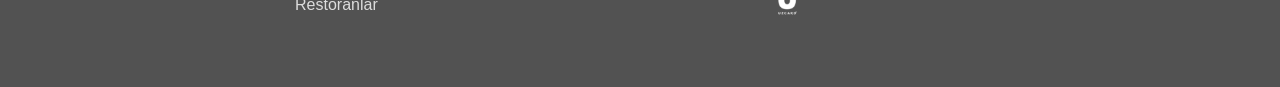
==== commit 98c1094b: "fg" ====
--- a/index.html
+++ b/index.html
@@ -99,7 +99,6 @@
                                 <span class="edit-icon"></span>
                             </div>
                         </header>
-                
                         <nav class="cats">
                             <div class="tags">
                                 <button class="tag active">Kombo</button>
--- a/bls.css
+++ b/bls.css
@@ -7,7 +7,6 @@
 body {
     background: #ffffff;
 }
-
 .legh {
     max-width: 1200px;
     margin: 30px auto;
@@ -61,7 +60,12 @@
     border-bottom: 1px solid #f2f2f2;
     padding: 12px 0;
 }
-
+.top{
+    margin-top: 30px;
+}
+.tgl-btn:active{
+    background: #525252;
+}
 .main-inner-row {
     max-width: 1240px;
     margin: 0 auto;
@@ -311,15 +315,10 @@
     transition: 0.3s;
 }
 
-.tgl-btn.active {
+.tgl-btn:focus {
     background: #fff;
     box-shadow: 0 2px 10px rgba(0, 0, 0, 0.1);
 }
-
-.tgl-btn:hover:not(.active) {
-    background: #e0e0e0;
-}
-
 .inp-box {
     flex: 1;
     position: relative;
@@ -341,8 +340,100 @@
     top: 12px;
     cursor: pointer;
 }
-
-/* CATEGORIES */
+/* madal k */
+.modal {
+    position: fixed;
+    inset: 0;
+    background: rgba(0, 0, 0, 0.55);
+    display: none;
+    justify-content: center;
+    align-items: center;
+    z-index: 999;
+}
+
+.modal.active {
+    display: flex;
+}
+.modal .card {
+    width: 500px;
+    background: #ffffff;
+    padding: 30px;
+    border-radius: 20px;
+    box-shadow: 0 20px 60px rgba(0,0,0,0.2);
+    position: relative;
+   
+}
+.close {
+    position: absolute;
+    right: 15px;
+    top: 12px;
+    font-size: 26px;
+    cursor: pointer;
+    color: #999;
+    transition: 0.3s;
+}
+.card h2 {
+    margin-bottom: 20px;
+    font-size: 22px;
+    font-weight: 700;
+}
+.card input {
+    width: 100%;
+    padding: 12px 14px;
+    border-radius: 10px;
+    border: 1px solid #eee;
+    background: #f9f9f9;
+    margin-bottom: 10px;
+    transition: 0.3s;
+}
+
+.card input:focus {
+    border: 1px solid #0f7b53;
+    background: #fff;
+    outline: none;
+}
+.card .row {
+    display: grid;
+    grid-template-columns: repeat(2, 1fr);
+    gap: 10px;
+}
+
+.map {
+    height: 180px;
+    background: linear-gradient(135deg, #ddd, #bbb);
+    border-radius: 12px;
+    margin: 15px 0;
+}
+.card button {
+    width: 100%;
+    padding: 14px;
+    border: none;
+    border-radius: 12px;
+    background: linear-gradient(135deg, #0f7b53, #00a86b);
+    color: #fff;
+    font-size: 16px;
+    font-weight: bold;
+    cursor: pointer;
+    transition: 0.3s;
+}
+
+.card button:hover {
+    transform: translateY(-2px);
+    box-shadow: 0 10px 20px rgba(0,0,0,0.2);
+}
+
+    .card .row {
+        grid-template-columns: 1fr;
+    }
+.modal {
+    display: none;
+    justify-content: center;
+    align-items: center;
+}
+
+.modal.active {
+    display: flex;
+}
 .cats {
     display: flex;
     justify-content: space-between;
@@ -365,8 +456,8 @@
     transition: 0.3s;
 }
 
-.tag.active,
-.tag:hover {
+
+.tag:focus {
     background: #ff4d00;
     color: #fff;
 }
